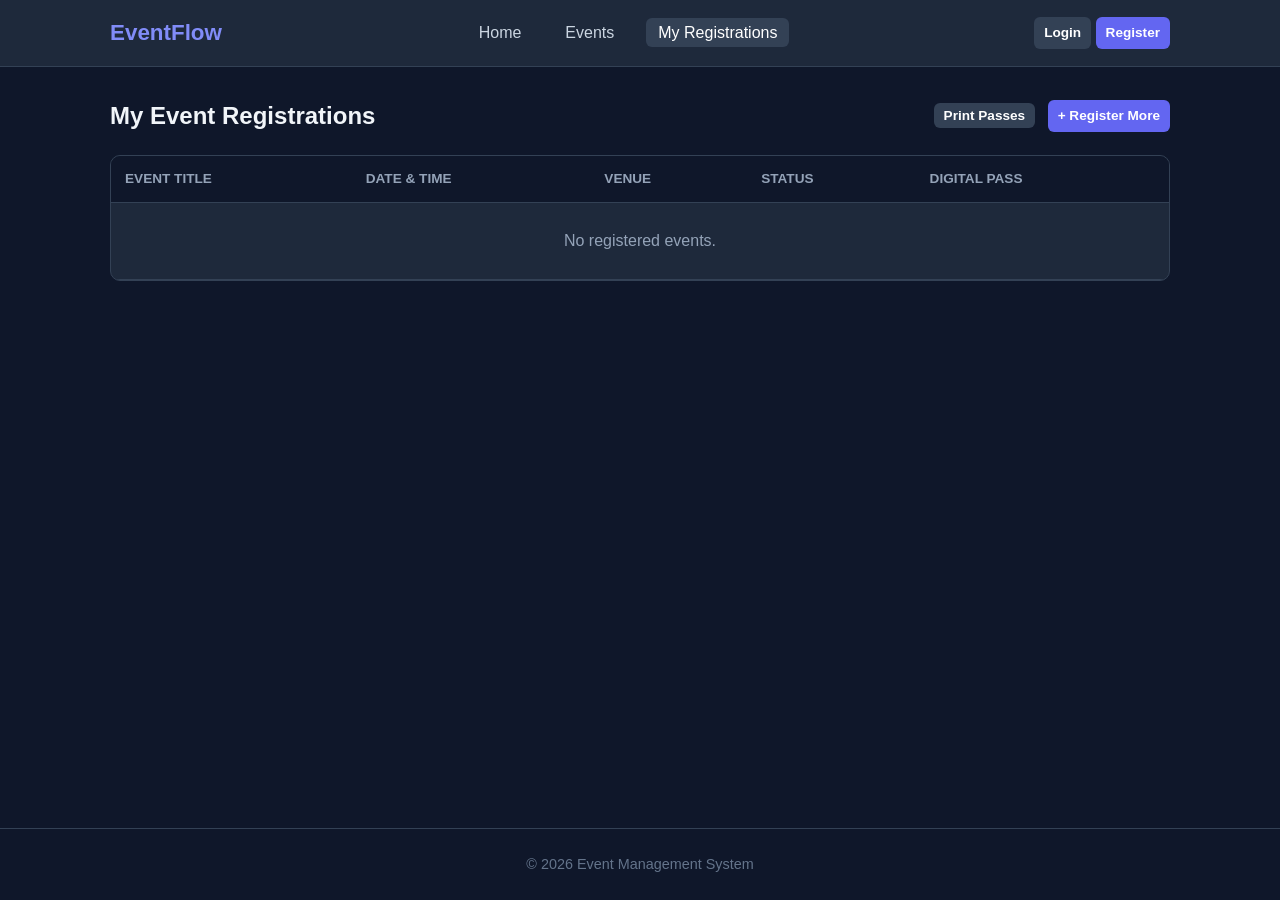
==== src/main/webapp/my-events.html @ 9bd5ac0b "Initial commit" ====
<!DOCTYPE html>
<html lang="en">

<head>
  <meta charset="UTF-8">
  <title>My Registrations | EventFlow</title>
  <link rel="stylesheet" href="css/style.css">
</head>

<body>

  <nav class="navbar">
    <div class="container nav-container">
      <a href="index.html" class="nav-brand">EventFlow</a>
      <ul class="nav-links">
        <li><a href="index.html">Home</a></li>
        <li><a href="events.html">Events</a></li>
        <li><a href="my-events.html" class="active">My Registrations</a></li>
      </ul>
      <div id="nav-auth"></div>
    </div>
  </nav>

  <main class="container" style="padding-top: 30px;">
    <div style="display: flex; justify-content: space-between; align-items: center; margin-bottom: 20px;">
      <h2>My Event Registrations</h2>
      <div>
        <button onclick="window.print()" class="btn btn-secondary btn-sm" style="margin-right: 8px;">Print Passes</button>
        <a href="events.html" class="btn btn-primary btn-sm">+ Register More</a>
      </div>
    </div>

    <div class="card" style="padding: 0; overflow: hidden;">
      <table class="table" style="margin: 0;">
        <thead>
          <tr>
            <th>Event Title</th>
            <th>Date &amp; Time</th>
            <th>Venue</th>
            <th>Status</th>
            <th>Digital Pass</th>
          </tr>
        </thead>
        <tbody id="my-events-table">
          <tr>
            <td colspan="5" style="text-align: center; color: #94a3b8; padding: 25px;">Loading registrations...</td>
          </tr>
        </tbody>
      </table>
    </div>
  </main>

  <footer class="footer">
    <p>&copy; 2026 Event Management System</p>
  </footer>

  <script src="js/script.js"></script>
</body>

</html>
---- src/main/webapp/css/style.css ----
* { box-sizing: border-box; margin: 0; padding: 0; }
body { font-family: 'Segoe UI', Tahoma, Geneva, Verdana, sans-serif; background-color: #0f172a; color: #f1f5f9; line-height: 1.6; min-height: 100vh; display: flex; flex-direction: column; }
main { flex: 1 0 auto; width: 100%; }
a { color: #6366f1; text-decoration: none; }
a:hover { text-decoration: underline; }
.container { width: 100%; max-width: 1100px; margin: 0 auto; padding: 0 20px; }
.navbar { background-color: #1e293b; border-bottom: 1px solid #334155; padding: 15px 0; }
.nav-container { display: flex; justify-content: space-between; align-items: center; }
.nav-brand { font-size: 1.4rem; font-weight: bold; color: #818cf8; text-decoration: none; }
.nav-links { display: flex; gap: 20px; align-items: center; list-style: none; }
.nav-links a { color: #cbd5e1; font-weight: 500; text-decoration: none; padding: 6px 12px; border-radius: 6px; transition: 0.2s; }
.nav-links a:hover, .nav-links a.active { background-color: #334155; color: #ffffff; }
.btn { display: inline-block; padding: 8px 16px; font-size: 0.95rem; font-weight: 600; border-radius: 6px; border: none; cursor: pointer; text-align: center; text-decoration: none; transition: 0.2s; }
.btn-primary { background-color: #6366f1; color: #ffffff; }
.btn-primary:hover { background-color: #4f46e5; text-decoration: none; }
.btn-secondary { background-color: #334155; color: #ffffff; }
.btn-secondary:hover { background-color: #475569; text-decoration: none; }
.btn-success { background-color: #10b981; color: #ffffff; }
.btn-success:hover { background-color: #059669; }
.btn-danger { background-color: #ef4444; color: #ffffff; }
.btn-danger:hover { background-color: #dc2626; }
.btn-sm { padding: 5px 10px; font-size: 0.85rem; }
.btn-block { width: 100%; }
.card { background-color: #1e293b; border: 1px solid #334155; border-radius: 10px; padding: 24px; margin-bottom: 20px; }
.card:hover { border-color: #6366f1; }
.card-title { font-size: 1.3rem; margin-bottom: 10px; color: #ffffff; }
.hero { text-align: center; padding: 60px 0 40px; }
.hero h1 { font-size: 2.5rem; color: #ffffff; margin-bottom: 15px; }
.hero p { font-size: 1.1rem; color: #94a3b8; max-width: 650px; margin: 0 auto 25px; }
.stats-grid { display: grid; grid-template-columns: repeat(auto-fit, minmax(220px, 1fr)); gap: 20px; margin: 30px 0; }
.stat-box { background-color: #1e293b; border: 1px solid #334155; border-radius: 8px; padding: 20px; text-align: center; }
.stat-number { font-size: 2.2rem; font-weight: bold; color: #818cf8; }
.stat-label { color: #94a3b8; font-size: 0.9rem; margin-top: 5px; }
.event-grid { display: grid; grid-template-columns: repeat(auto-fill, minmax(320px, 1fr)); gap: 24px; width: 100%; margin: 25px 0; }
.event-grid .event-card, .event-card { display: flex; flex-direction: column; justify-content: space-between; height: 100%; margin-bottom: 0; }
.event-card .btn { margin-top: 15px; }
@media (max-width: 680px) { .event-grid { grid-template-columns: 1fr; } }
.event-meta { color: #94a3b8; font-size: 0.9rem; margin: 10px 0 15px; }
.event-meta div { margin-bottom: 5px; }
.form-group { margin-bottom: 18px; }
.form-label { display: block; font-size: 0.9rem; font-weight: 600; color: #cbd5e1; margin-bottom: 6px; }
.form-control { width: 100%; padding: 10px 14px; font-size: 0.95rem; background-color: #0f172a; border: 1px solid #334155; border-radius: 6px; color: #ffffff; outline: none; }
.form-control:focus { border-color: #6366f1; }
textarea.form-control { resize: vertical; min-height: 100px; }
.table-responsive { overflow-x: auto; }
.table { width: 100%; border-collapse: collapse; margin: 15px 0; }
.table th, .table td { padding: 12px 14px; border-bottom: 1px solid #334155; text-align: left; }
.table th { background-color: #0f172a; color: #94a3b8; font-weight: 600; font-size: 0.85rem; text-transform: uppercase; }
.table tr:hover td { background-color: #273549; }
.badge { display: inline-block; padding: 4px 10px; font-size: 0.75rem; font-weight: 700; border-radius: 12px; }
.badge-success { background-color: #064e3b; color: #6ee7b7; }
.badge-danger { background-color: #7f1d1d; color: #fca5a5; }
.badge-warning { background-color: #78350f; color: #fcd34d; }
.badge-info { background-color: #1e3a8a; color: #93c5fd; }
.alert { padding: 12px 16px; border-radius: 6px; margin-bottom: 18px; font-size: 0.95rem; }
.alert-success { background-color: #064e3b; color: #6ee7b7; border: 1px solid #059669; }
.alert-danger { background-color: #7f1d1d; color: #fca5a5; border: 1px solid #dc2626; }
.ticket-box { background-color: #1e293b; border: 2px dashed #6366f1; border-radius: 12px; padding: 30px; max-width: 600px; margin: 20px auto; text-align: center; }
.footer { margin-top: auto; text-align: center; padding: 24px 0; border-top: 1px solid #334155; color: #64748b; font-size: 0.9rem; width: 100%; }
@media (max-width: 768px) { .nav-container { flex-direction: column; gap: 10px; } }
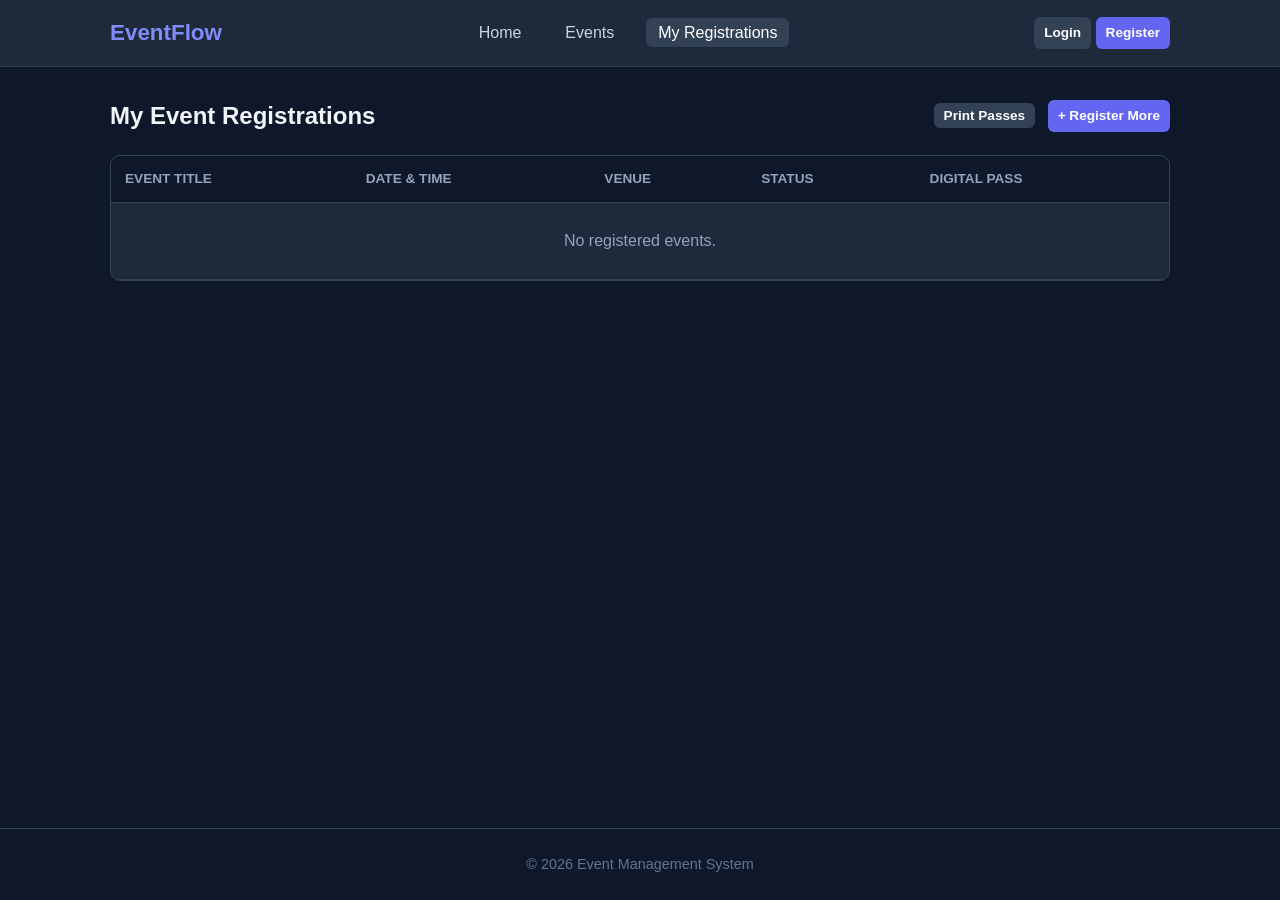
==== commit 8aedcfdf: "Add ZXing QR code generation, digital ticket pass, and project build files" ====
--- a/src/main/webapp/my-events.html
+++ b/src/main/webapp/my-events.html
@@ -50,6 +50,31 @@
     </div>
   </main>
 
+  <!-- QR Pass Modal -->
+  <div id="qr-modal" style="display:none; position:fixed; z-index:1000; left:0; top:0; width:100%; height:100%; background:rgba(0,0,0,0.75); backdrop-filter:blur(4px); align-items:center; justify-content:center;">
+    <div class="card ticket-box" style="position:relative; width:90%; max-width:440px; margin:auto; background:#1e293b;">
+      <button onclick="closePassModal()" style="position:absolute; top:12px; right:15px; background:none; border:none; color:#94a3b8; font-size:1.5rem; cursor:pointer;" aria-label="Close">&times;</button>
+      <span class="badge badge-info" style="margin-bottom:10px;">OFFICIAL CAMPUS PASS</span>
+      <h3 id="modal-event-title" style="color:#ffffff; margin-bottom:6px;">Event Pass</h3>
+      <p id="modal-event-meta" style="color:#94a3b8; font-size:0.85rem; margin-bottom:15px;">Date &amp; Venue</p>
+      
+      <div style="background:#ffffff; padding:12px; border-radius:12px; display:inline-block; margin-bottom:12px; box-shadow:0 4px 15px rgba(0,0,0,0.3);">
+        <img id="modal-qr-img" src="" alt="Ticket QR Code" width="200" height="200" style="display:block;">
+      </div>
+      
+      <div style="margin-bottom:15px;">
+        <span style="font-size:0.75rem; color:#94a3b8; text-transform:uppercase; letter-spacing:1px; display:block;">Ticket Token</span>
+        <code id="modal-qr-token" style="color:#818cf8; font-size:1.05rem; font-weight:bold;"></code>
+      </div>
+      
+      <div style="display:flex; justify-content:center; gap:8px; flex-wrap:wrap;">
+        <a id="modal-download-btn" href="" download="ticket-qr.png" class="btn btn-success btn-sm">⬇ Download QR</a>
+        <a id="modal-view-full-btn" href="" class="btn btn-primary btn-sm">🎟️ Full Pass</a>
+        <button onclick="closePassModal()" class="btn btn-secondary btn-sm">Close</button>
+      </div>
+    </div>
+  </div>
+
   <footer class="footer">
     <p>&copy; 2026 Event Management System</p>
   </footer>
